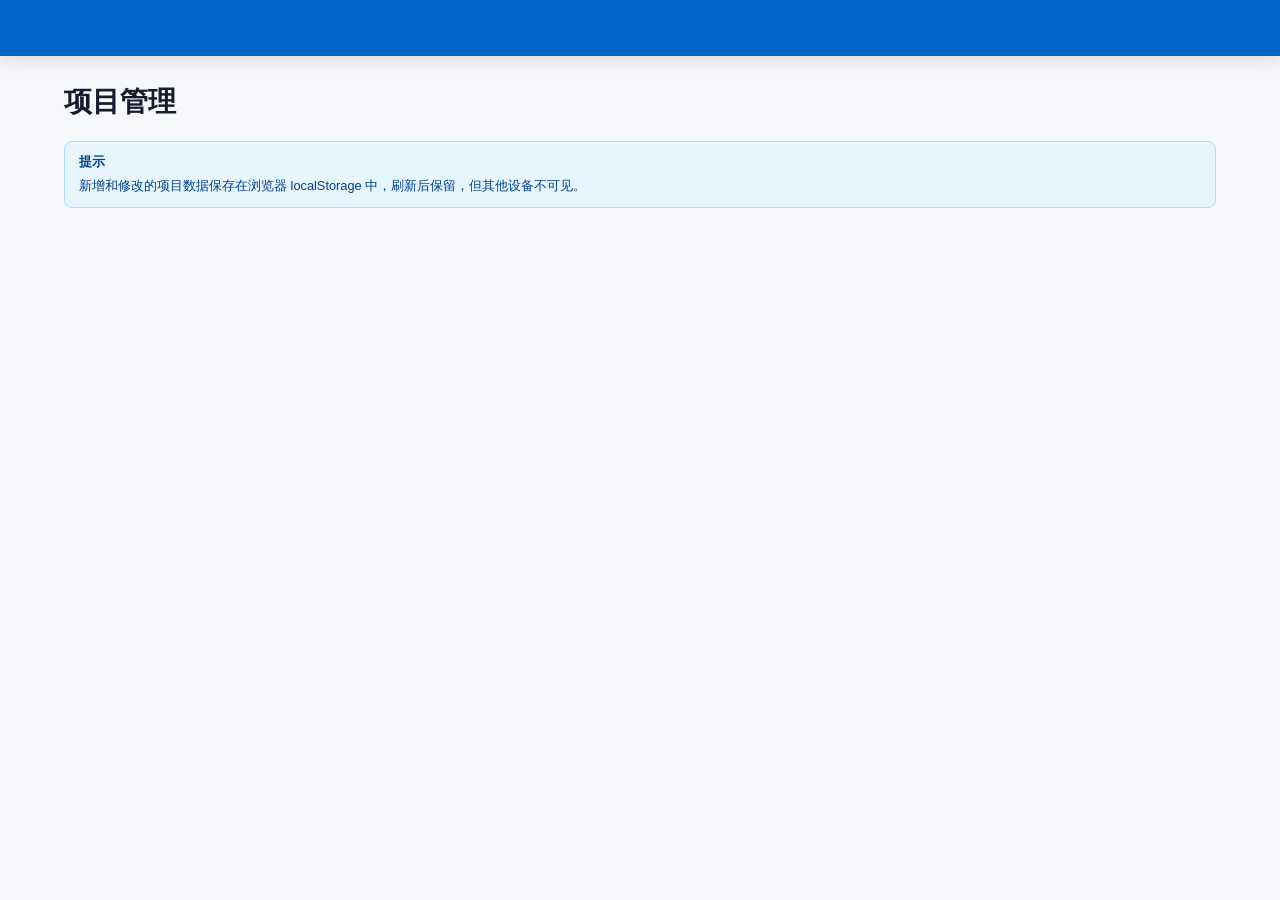
==== pages/admin-events.html @ 52b95627 "feat: 管理中心+6个管理子页面+现有页面编辑入口 - 重写 admin.html 为管理中心（功能卡片导航） - 新增 admin-swimmers.html: 运动员管理（新增/编辑/搜索/状" ====
<!DOCTYPE html>
<html lang="zh-CN">
<head>
  <meta charset="UTF-8">
  <meta name="viewport" content="width=device-width, initial-scale=1.0">
  <title>项目管理 - 鼠智赛事通</title>
  <link rel="stylesheet" href="../assets/css/style.css">
</head>
<body>
  <div class="navbar" id="navbar"></div>

  <div class="container">
    <h1 class="page-title">项目管理</h1>

    <div class="local-storage-notice">
      <strong>提示</strong>
      新增和修改的项目数据保存在浏览器 localStorage 中，刷新后保留，但其他设备不可见。
    </div>

    <div id="accessDenied" style="display:none;">
      <div class="empty-state">
        <div class="empty-state-icon">🔒</div>
        <p>仅超级管理员可访问此页面</p>
      </div>
    </div>

    <div id="adminPanel" style="display:none;">
      <div id="alertBox"></div>

      <!-- 新增项目表单 -->
      <div class="card">
        <h2 class="section-title" style="border:none;margin-bottom:8px;">新增项目</h2>
        <form id="addForm">
          <div class="form-group">
            <label for="eventName">项目名称 *</label>
            <input type="text" id="eventName" placeholder="例如：50米自由泳" required>
          </div>
          <div class="form-group">
            <label for="eventDistance">距离（米）*</label>
            <input type="number" id="eventDistance" placeholder="例如：50" min="1" required>
          </div>
          <div class="form-group">
            <label for="eventStroke">泳姿 *</label>
            <select id="eventStroke" required>
              <option value="freestyle">自由泳</option>
              <option value="breaststroke">蛙泳</option>
              <option value="backstroke">仰泳</option>
              <option value="butterfly">蝶泳</option>
              <option value="medley">混合泳</option>
            </select>
          </div>
          <div class="form-group">
            <label for="eventGender">性别 *</label>
            <select id="eventGender" required>
              <option value="male">男子</option>
              <option value="female">女子</option>
            </select>
          </div>
          <div class="form-group">
            <label for="eventType">类型</label>
            <select id="eventType">
              <option value="individual">个人</option>
              <option value="relay">接力</option>
            </select>
          </div>
          <div class="form-group">
            <label for="eventStatus">状态</label>
            <select id="eventStatus">
              <option value="active">启用</option>
              <option value="inactive">停用</option>
            </select>
          </div>
          <button type="submit" class="btn btn-primary btn-block">新增项目</button>
        </form>
      </div>

      <!-- 项目列表 -->
      <div class="card" style="margin-top:16px;">
        <h2 class="section-title" style="border:none;margin-bottom:8px;">项目列表</h2>
        <div style="overflow-x:auto;">
          <table class="data-table" id="eventTable">
            <thead>
              <tr>
                <th>ID</th>
                <th>名称</th>
                <th>距离</th>
                <th>泳姿</th>
                <th>性别</th>
                <th>类型</th>
                <th>状态</th>
                <th>操作</th>
              </tr>
            </thead>
            <tbody id="eventTableBody">
              <tr><td colspan="8" style="text-align:center;">加载中...</td></tr>
            </tbody>
          </table>
        </div>
      </div>
    </div>
  </div>

  <!-- 编辑模态框 -->
  <div class="modal-overlay" id="editModal">
    <div class="modal">
      <div class="modal-header">
        <h2>编辑项目</h2>
        <button class="modal-close" id="closeModal">&times;</button>
      </div>
      <div class="modal-body">
        <div class="form-group">
          <label>项目名称</label>
          <input type="text" id="editName">
        </div>
        <div class="form-group">
          <label>距离（米）</label>
          <input type="number" id="editDistance" min="1">
        </div>
        <div class="form-group">
          <label>泳姿</label>
          <select id="editStroke">
            <option value="freestyle">自由泳</option>
            <option value="breaststroke">蛙泳</option>
            <option value="backstroke">仰泳</option>
            <option value="butterfly">蝶泳</option>
            <option value="medley">混合泳</option>
          </select>
        </div>
        <div class="form-group">
          <label>性别</label>
          <select id="editGender">
            <option value="male">男子</option>
            <option value="female">女子</option>
          </select>
        </div>
        <div class="form-group">
          <label>类型</label>
          <select id="editType">
            <option value="individual">个人</option>
            <option value="relay">接力</option>
          </select>
        </div>
        <div class="form-group">
          <label>状态</label>
          <select id="editStatus">
            <option value="active">启用</option>
            <option value="inactive">停用</option>
          </select>
        </div>
      </div>
      <div class="modal-footer">
        <button class="btn btn-outline" id="cancelEdit">取消</button>
        <button class="btn btn-primary" id="saveEdit">保存</button>
      </div>
    </div>
  </div>

  <script type="module">
    import { initPage, escapeHtml, showAlert, strokeName, genderName } from '../assets/js/app.js';
    import { hasPermission } from '../src/services/authService.js';
    import { getAllEvents } from '../src/services/eventService.js';
    import { getAllResults } from '../src/services/resultService.js';
    import { createEvent, updateEvent } from '../src/services/writeService.js';

    initPage();

    let allEvents = [];
    let allResults = [];
    let editingId = null;

    if (!hasPermission('createEvent')) {
      document.getElementById('accessDenied').style.display = 'block';
      document.getElementById('adminPanel').style.display = 'none';
    } else {
      document.getElementById('accessDenied').style.display = 'none';
      document.getElementById('adminPanel').style.display = 'block';
      loadData();
    }

    async function loadData() {
      try {
        [allEvents, allResults] = await Promise.all([getAllEvents(), getAllResults()]);
        renderTable();
      } catch (err) {
        showAlert('alertBox', '加载失败: ' + err.message, 'error');
      }
    }

    function renderTable() {
      const tbody = document.getElementById('eventTableBody');
      if (allEvents.length === 0) {
        tbody.innerHTML = '<tr><td colspan="8" style="text-align:center;color:var(--text-secondary);">暂无项目</td></tr>';
        return;
      }

      tbody.innerHTML = allEvents.map(e => {
        const count = allResults.filter(r => r.eventId === e.id && r.status === 'official').length;
        return `
          <tr>
            <td>${escapeHtml(e.id)}</td>
            <td>${escapeHtml(e.name)}</td>
            <td>${e.distance}m</td>
            <td>${strokeName(e.stroke)}</td>
            <td>${genderName(e.gender)}</td>
            <td>${e.type === 'relay' ? '<span class="badge badge-relay">接力</span>' : '个人'}</td>
            <td>${e.status === 'active' ? '<span class="badge badge-active">启用</span>' : '<span class="badge badge-inactive">停用</span>'}</td>
            <td class="actions">
              <button class="btn btn-outline btn-sm" data-id="${escapeHtml(e.id)}" data-action="edit">编辑</button>
            </td>
          </tr>
        `;
      }).join('');

      tbody.querySelectorAll('[data-action="edit"]').forEach(btn => {
        btn.addEventListener('click', () => openEditModal(btn.dataset.id));
      });
    }

    // 新增项目
    document.getElementById('addForm').addEventListener('submit', async (e) => {
      e.preventDefault();
      const name = document.getElementById('eventName').value.trim();
      const distance = parseInt(document.getElementById('eventDistance').value, 10);
      const stroke = document.getElementById('eventStroke').value;
      const gender = document.getElementById('eventGender').value;
      const type = document.getElementById('eventType').value;
      const status = document.getElementById('eventStatus').value;

      if (!name) { showAlert('alertBox', '项目名称不能为空', 'warning'); return; }
      if (!distance || distance <= 0) { showAlert('alertBox', '距离必须大于0', 'warning'); return; }

      try {
        const newEvent = await createEvent({ name, distance, stroke, gender, type, status });
        allEvents.push(newEvent);
        renderTable();
        document.getElementById('addForm').reset();
        showAlert('alertBox', `新增成功: ${name} (ID: ${newEvent.id})`, 'success');
      } catch (err) {
        showAlert('alertBox', '新增失败: ' + err.message, 'error');
      }
    });

    // 编辑模态框
    function openEditModal(id) {
      const event = allEvents.find(e => e.id === id);
      if (!event) return;
      editingId = id;
      document.getElementById('editName').value = event.name || '';
      document.getElementById('editDistance').value = event.distance || '';
      document.getElementById('editStroke').value = event.stroke || 'freestyle';
      document.getElementById('editGender').value = event.gender || 'male';
      document.getElementById('editType').value = event.type || 'individual';
      document.getElementById('editStatus').value = event.status || 'active';
      document.getElementById('editModal').classList.add('active');
    }

    document.getElementById('closeModal').addEventListener('click', () => {
      document.getElementById('editModal').classList.remove('active');
      editingId = null;
    });
    document.getElementById('cancelEdit').addEventListener('click', () => {
      document.getElementById('editModal').classList.remove('active');
      editingId = null;
    });

    document.getElementById('saveEdit').addEventListener('click', async () => {
      if (!editingId) return;
      const updates = {
        name: document.getElementById('editName').value.trim(),
        distance: parseInt(document.getElementById('editDistance').value, 10),
        stroke: document.getElementById('editStroke').value,
        gender: document.getElementById('editGender').value,
        type: document.getElementById('editType').value,
        status: document.getElementById('editStatus').value
      };
      if (!updates.name) { showAlert('alertBox', '名称不能为空', 'warning'); return; }
      try {
        const updated = await updateEvent(editingId, updates);
        const idx = allEvents.findIndex(e => e.id === editingId);
        if (idx !== -1) allEvents[idx] = updated;
        renderTable();
        document.getElementById('editModal').classList.remove('active');
        showAlert('alertBox', '修改成功', 'success');
        editingId = null;
      } catch (err) {
        showAlert('alertBox', '修改失败: ' + err.message, 'error');
      }
    });
  </script>
</body>
</html>
---- assets/css/style.css ----
/* ============================================
   SHU Swimming Club - 全局样式
   Mobile First 响应式设计
   ============================================ */

/* === CSS 变量 === */
:root {
  --primary: #0066cc;
  --primary-dark: #004499;
  --primary-light: #e6f0ff;
  --accent: #ff6b35;
  --bg: #f5f7fa;
  --card-bg: #ffffff;
  --text: #1a1a2e;
  --text-secondary: #666;
  --border: #e0e0e0;
  --success: #28a745;
  --danger: #dc3545;
  --warning: #ffc107;
  --radius: 12px;
  --shadow: 0 2px 8px rgba(0,0,0,0.08);
  --shadow-lg: 0 4px 16px rgba(0,0,0,0.12);
  --nav-height: 56px;
  --font: -apple-system, BlinkMacSystemFont, 'Segoe UI', 'Microsoft YaHei', sans-serif;
}

/* === Reset === */
*, *::before, *::after {
  box-sizing: border-box;
  margin: 0;
  padding: 0;
}

html {
  font-size: 16px;
  -webkit-text-size-adjust: 100%;
}

body {
  font-family: var(--font);
  background: var(--bg);
  color: var(--text);
  line-height: 1.6;
  min-height: 100vh;
  overflow-x: hidden;
}

/* === 导航栏 === */
.navbar {
  position: fixed;
  top: 0;
  left: 0;
  right: 0;
  height: var(--nav-height);
  background: var(--primary);
  color: #fff;
  display: flex;
  align-items: center;
  padding: 0 16px;
  z-index: 1000;
  box-shadow: var(--shadow-lg);
}

.navbar-brand {
  font-size: 1.1rem;
  font-weight: 700;
  white-space: nowrap;
  overflow: hidden;
  text-overflow: ellipsis;
}

.navbar-nav {
  display: flex;
  gap: 4px;
  margin-left: auto;
  overflow-x: auto;
  scrollbar-width: none;
}
.navbar-nav::-webkit-scrollbar { display: none; }

.navbar-nav a {
  color: rgba(255,255,255,0.85);
  text-decoration: none;
  padding: 8px 12px;
  border-radius: 8px;
  font-size: 0.9rem;
  white-space: nowrap;
  transition: all 0.2s;
}

.navbar-nav a:hover,
.navbar-nav a.active {
  background: rgba(255,255,255,0.15);
  color: #fff;
}

/* 角色切换器 */
.role-switcher {
  display: flex;
  align-items: center;
  gap: 8px;
  margin-left: 8px;
}

.role-switcher select {
  border: none;
  border-radius: 6px;
  padding: 6px 8px;
  font-size: 0.85rem;
  background: rgba(255,255,255,0.9);
  color: var(--text);
  cursor: pointer;
}

/* === 主容器 === */
.container {
  max-width: 1200px;
  margin: 0 auto;
  padding: calc(var(--nav-height) + 16px) 16px 32px;
}

/* === 页面标题 === */
.page-title {
  font-size: 1.5rem;
  font-weight: 700;
  margin-bottom: 16px;
  color: var(--text);
}

.page-subtitle {
  color: var(--text-secondary);
  font-size: 0.9rem;
  margin-bottom: 16px;
}

/* === 卡片 === */
.card {
  background: var(--card-bg);
  border-radius: var(--radius);
  box-shadow: var(--shadow);
  padding: 16px;
  margin-bottom: 12px;
}

.card-clickable {
  cursor: pointer;
  transition: transform 0.15s, box-shadow 0.15s;
}

.card-clickable:active {
  transform: scale(0.98);
}

.card-clickable:hover {
  box-shadow: var(--shadow-lg);
}

/* === 首页导航卡片网格 === */
.home-grid {
  display: grid;
  grid-template-columns: repeat(auto-fill, minmax(160px, 1fr));
  gap: 12px;
  margin-top: 16px;
}

.home-card {
  background: var(--card-bg);
  border-radius: var(--radius);
  box-shadow: var(--shadow);
  padding: 24px 16px;
  text-align: center;
  text-decoration: none;
  color: var(--text);
  transition: transform 0.15s, box-shadow 0.15s;
}

.home-card:active {
  transform: scale(0.96);
}

.home-card:hover {
  box-shadow: var(--shadow-lg);
}

.home-card-icon {
  font-size: 2rem;
  margin-bottom: 8px;
}

.home-card-title {
  font-size: 1rem;
  font-weight: 600;
}

.home-card-desc {
  font-size: 0.8rem;
  color: var(--text-secondary);
  margin-top: 4px;
}

/* === 筛选栏 === */
.filter-bar {
  display: flex;
  flex-wrap: wrap;
  gap: 8px;
  margin-bottom: 16px;
}

.filter-bar select,
.filter-bar input {
  padding: 10px 12px;
  border: 1px solid var(--border);
  border-radius: 8px;
  font-size: 0.9rem;
  background: var(--card-bg);
  color: var(--text);
  min-height: 44px;
  flex: 1;
  min-width: 120px;
}

.filter-bar select:focus,
.filter-bar input:focus {
  outline: none;
  border-color: var(--primary);
  box-shadow: 0 0 0 2px var(--primary-light);
}

/* === 成绩列表 === */
.result-list {
  list-style: none;
}

.result-item {
  display: flex;
  align-items: center;
  padding: 14px 16px;
  border-bottom: 1px solid var(--border);
  gap: 12px;
}

.result-item:last-child {
  border-bottom: none;
}

.result-rank {
  font-size: 1.2rem;
  font-weight: 700;
  color: var(--primary);
  min-width: 32px;
  text-align: center;
}

.result-info {
  flex: 1;
  min-width: 0;
}

.result-name {
  font-weight: 600;
  font-size: 0.95rem;
  white-space: nowrap;
  overflow: hidden;
  text-overflow: ellipsis;
}

.result-detail {
  font-size: 0.8rem;
  color: var(--text-secondary);
  white-space: nowrap;
  overflow: hidden;
  text-overflow: ellipsis;
}

.result-time {
  font-size: 1.1rem;
  font-weight: 700;
  color: var(--accent);
  text-align: right;
}

/* === 表单 === */
.form-group {
  margin-bottom: 16px;
}

.form-group label {
  display: block;
  font-size: 0.9rem;
  font-weight: 600;
  margin-bottom: 6px;
  color: var(--text);
}

.form-group select,
.form-group input {
  width: 100%;
  padding: 12px 14px;
  border: 1px solid var(--border);
  border-radius: 8px;
  font-size: 1rem;
  min-height: 44px;
  background: var(--card-bg);
  color: var(--text);
}

.form-group select:focus,
.form-group input:focus {
  outline: none;
  border-color: var(--primary);
  box-shadow: 0 0 0 2px var(--primary-light);
}

/* === 按钮 === */
.btn {
  display: inline-block;
  padding: 12px 24px;
  border: none;
  border-radius: 8px;
  font-size: 1rem;
  font-weight: 600;
  cursor: pointer;
  text-decoration: none;
  text-align: center;
  min-height: 44px;
  transition: opacity 0.2s, transform 0.1s;
}

.btn:active {
  transform: scale(0.97);
}

.btn-primary {
  background: var(--primary);
  color: #fff;
}

.btn-primary:hover {
  background: var(--primary-dark);
}

.btn-accent {
  background: var(--accent);
  color: #fff;
}

.btn-outline {
  background: transparent;
  border: 2px solid var(--primary);
  color: var(--primary);
}

.btn-danger {
  background: var(--danger);
  color: #fff;
}

.btn-block {
  width: 100%;
}

/* === 消息提示 === */
.alert {
  padding: 12px 16px;
  border-radius: 8px;
  margin-bottom: 16px;
  font-size: 0.9rem;
}

.alert-success {
  background: #d4edda;
  color: #155724;
  border: 1px solid #c3e6cb;
}

.alert-error {
  background: #f8d7da;
  color: #721c24;
  border: 1px solid #f5c6cb;
}

.alert-warning {
  background: #fff3cd;
  color: #856404;
  border: 1px solid #ffeaa7;
}

.alert-info {
  background: var(--primary-light);
  color: var(--primary-dark);
  border: 1px solid #b3d9ff;
}

/* === 排名表 === */
.ranking-table {
  width: 100%;
  border-collapse: collapse;
  background: var(--card-bg);
  border-radius: var(--radius);
  overflow: hidden;
  box-shadow: var(--shadow);
}

.ranking-table th,
.ranking-table td {
  padding: 12px 14px;
  text-align: left;
  font-size: 0.9rem;
}

.ranking-table th {
  background: var(--primary-light);
  color: var(--primary-dark);
  font-weight: 700;
  font-size: 0.85rem;
  text-transform: uppercase;
}

.ranking-table tbody tr {
  border-bottom: 1px solid var(--border);
}

.ranking-table tbody tr:last-child {
  border-bottom: none;
}

.ranking-table .rank-cell {
  font-weight: 700;
  color: var(--primary);
  text-align: center;
  width: 48px;
}

.ranking-table .time-cell {
  font-weight: 700;
  color: var(--accent);
  text-align: right;
}

/* === 徽章 === */
.badge {
  display: inline-block;
  padding: 2px 8px;
  border-radius: 4px;
  font-size: 0.75rem;
  font-weight: 600;
}

.badge-male { background: #cce5ff; color: #004085; }
.badge-female { background: #f8d7da; color: #721c24; }
.badge-active { background: #d4edda; color: #155724; }
.badge-inactive { background: #e2e3e5; color: #383d41; }
.badge-relay { background: #fff3cd; color: #856404; }

/* === 空状态 === */
.empty-state {
  text-align: center;
  padding: 48px 16px;
  color: var(--text-secondary);
}

.empty-state-icon {
  font-size: 3rem;
  margin-bottom: 12px;
}

/* === 加载状态 === */
.loading {
  text-align: center;
  padding: 32px;
  color: var(--text-secondary);
}

/* === 安全声明 === */
.security-notice {
  background: #fff3cd;
  border: 1px solid #ffeaa7;
  border-radius: 8px;
  padding: 12px 16px;
  margin-bottom: 16px;
  font-size: 0.8rem;
  color: #856404;
}

.security-notice strong {
  display: block;
  margin-bottom: 4px;
}

/* === 响应式断点 === */

/* 平板 (768px+) */
@media (min-width: 768px) {
  .container {
    padding-top: calc(var(--nav-height) + 24px);
    padding-left: 24px;
    padding-right: 24px;
  }

  .page-title {
    font-size: 1.75rem;
  }

  .home-grid {
    grid-template-columns: repeat(auto-fill, minmax(200px, 1fr));
    gap: 16px;
  }

  .home-card {
    padding: 32px 20px;
  }

  .home-card-icon {
    font-size: 2.5rem;
  }

  .navbar-nav a {
    font-size: 0.95rem;
    padding: 8px 16px;
  }
}

/* 桌面 (1024px+) */
@media (min-width: 1024px) {
  .container {
    max-width: 1100px;
  }

  .home-grid {
    grid-template-columns: repeat(3, 1fr);
  }

  .filter-bar {
    gap: 12px;
  }
}

/* 大屏桌面 (1280px+) */
@media (min-width: 1280px) {
  .container {
    max-width: 1200px;
  }
}

/* === 角色相关显示控制 === */
.admin-only {
  display: none;
}

body[data-role="SUPER_ADMIN"] .admin-only,
body[data-role="SCORE_ADMIN"] .admin-only {
  display: block;
}

body[data-role="SUPER_ADMIN"] .super-admin-only {
  display: block;
}

.super-admin-only {
  display: none;
}

/* === 角色切换器标签 === */
.role-label {
  font-size: 0.8rem;
  color: rgba(255,255,255,0.7);
  white-space: nowrap;
}

/* === 管理中心功能卡片 === */
.admin-cards {
  display: grid;
  grid-template-columns: repeat(auto-fill, minmax(160px, 1fr));
  gap: 12px;
  margin-top: 16px;
}

.admin-card {
  display: block;
  background: var(--card-bg);
  border-radius: var(--radius);
  box-shadow: var(--shadow);
  padding: 24px 16px;
  text-align: center;
  text-decoration: none;
  color: var(--text);
  transition: transform 0.15s, box-shadow 0.15s;
  border: 2px solid transparent;
}

.admin-card:active {
  transform: scale(0.96);
}

.admin-card:hover {
  box-shadow: var(--shadow-lg);
  border-color: var(--primary-light);
}

.admin-card-icon {
  font-size: 2rem;
  margin-bottom: 8px;
}

.admin-card-title {
  font-size: 1rem;
  font-weight: 600;
}

.admin-card-desc {
  font-size: 0.8rem;
  color: var(--text-secondary);
  margin-top: 4px;
}

/* === 管理表格 === */
.data-table {
  width: 100%;
  border-collapse: collapse;
  background: var(--card-bg);
  border-radius: var(--radius);
  overflow: hidden;
  box-shadow: var(--shadow);
}

.data-table th,
.data-table td {
  padding: 12px 14px;
  text-align: left;
  font-size: 0.9rem;
}

.data-table th {
  background: var(--primary-light);
  color: var(--primary-dark);
  font-weight: 700;
  font-size: 0.85rem;
}

.data-table tbody tr {
  border-bottom: 1px solid var(--border);
}

.data-table tbody tr:last-child {
  border-bottom: none;
}

.data-table .actions {
  white-space: nowrap;
}

.data-table .btn-sm {
  padding: 4px 10px;
  font-size: 0.8rem;
  border-radius: 6px;
  margin-right: 4px;
}

/* === 模态框 === */
.modal-overlay {
  display: none;
  position: fixed;
  top: 0;
  left: 0;
  right: 0;
  bottom: 0;
  background: rgba(0,0,0,0.5);
  z-index: 2000;
  align-items: center;
  justify-content: center;
  padding: 16px;
}

.modal-overlay.active {
  display: flex;
}

.modal {
  background: var(--card-bg);
  border-radius: var(--radius);
  box-shadow: var(--shadow-lg);
  max-width: 500px;
  width: 100%;
  max-height: 80vh;
  overflow-y: auto;
}

.modal-header {
  display: flex;
  justify-content: space-between;
  align-items: center;
  padding: 16px 20px;
  border-bottom: 1px solid var(--border);
}

.modal-header h2 {
  font-size: 1.1rem;
  font-weight: 700;
}

.modal-close {
  background: none;
  border: none;
  font-size: 1.5rem;
  cursor: pointer;
  color: var(--text-secondary);
  line-height: 1;
  padding: 0;
  width: 32px;
  height: 32px;
  display: flex;
  align-items: center;
  justify-content: center;
  border-radius: 6px;
}

.modal-close:hover {
  background: var(--bg);
}

.modal-body {
  padding: 20px;
}

.modal-footer {
  padding: 12px 20px;
  border-top: 1px solid var(--border);
  display: flex;
  gap: 8px;
  justify-content: flex-end;
}

/* === 搜索框 === */
.search-box {
  width: 100%;
  padding: 10px 14px;
  border: 1px solid var(--border);
  border-radius: 8px;
  font-size: 0.9rem;
  min-height: 44px;
  background: var(--card-bg);
  color: var(--text);
  margin-bottom: 12px;
}

.search-box:focus {
  outline: none;
  border-color: var(--primary);
  box-shadow: 0 0 0 2px var(--primary-light);
}

/* === 状态切换按钮 === */
.status-toggle {
  display: inline-block;
  padding: 4px 10px;
  font-size: 0.8rem;
  border-radius: 6px;
  cursor: pointer;
  border: none;
  font-weight: 600;
}

.status-toggle.active {
  background: #d4edda;
  color: #155724;
}

.status-toggle.inactive {
  background: #e2e3e5;
  color: #383d41;
}

/* === localStorage 提示 === */
.local-storage-notice {
  background: #e7f5ff;
  border: 1px solid #b3d9ff;
  border-radius: 8px;
  padding: 10px 14px;
  margin-bottom: 16px;
  font-size: 0.8rem;
  color: #004085;
}

.local-storage-notice strong {
  display: block;
  margin-bottom: 4px;
}

/* === 管理页面区域标题 === */
.section-title {
  font-size: 1.1rem;
  font-weight: 700;
  margin-bottom: 12px;
  padding-bottom: 8px;
  border-bottom: 2px solid var(--primary-light);
}

/* === 响应式：管理表格在移动端可横向滚动 === */
@media (max-width: 640px) {
  .data-table {
    font-size: 0.8rem;
  }

  .data-table th,
  .data-table td {
    padding: 8px 10px;
  }

  .admin-cards {
    grid-template-columns: repeat(2, 1fr);
  }
}
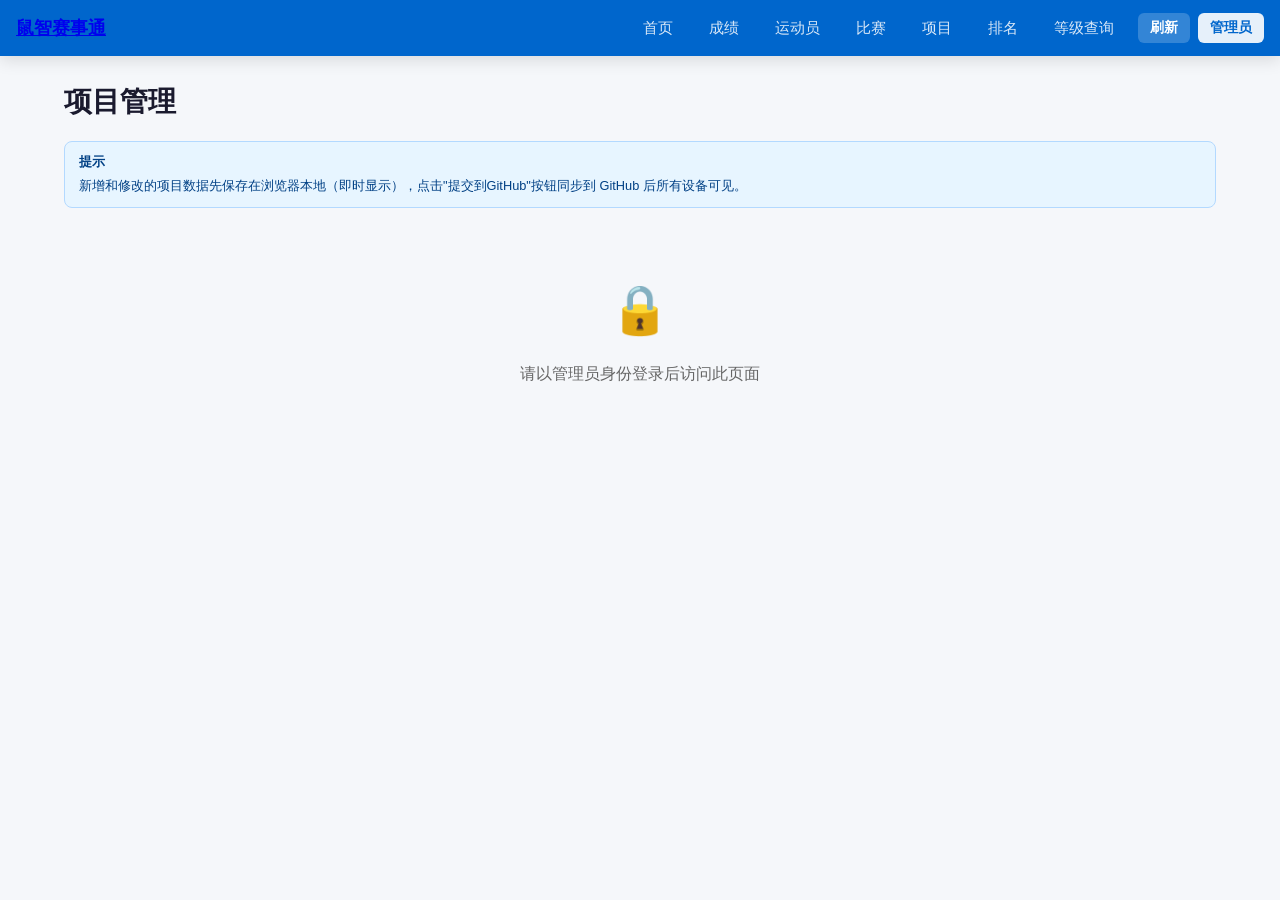
==== commit 42ccac93: "feat: 跨设备数据同步(Issue+Actions) + 管理员密码模式 - 新增 sync-data.yml: Issue 触发 Actions 自动同步 JSON 数据 - 新增 apply_" ====
--- a/pages/admin-events.html
+++ b/pages/admin-events.html
@@ -14,13 +14,13 @@
 
     <div class="local-storage-notice">
       <strong>提示</strong>
-      新增和修改的项目数据保存在浏览器 localStorage 中，刷新后保留，但其他设备不可见。
+      新增和修改的项目数据先保存在浏览器本地（即时显示），点击"提交到GitHub"按钮同步到 GitHub 后所有设备可见。
     </div>
 
     <div id="accessDenied" style="display:none;">
       <div class="empty-state">
         <div class="empty-state-icon">🔒</div>
-        <p>仅超级管理员可访问此页面</p>
+        <p>请以管理员身份登录后访问此页面</p>
       </div>
     </div>
 
@@ -97,6 +97,14 @@
           </table>
         </div>
       </div>
+
+      <!-- 提交到 GitHub 区 -->
+      <div class="card" id="syncSection" style="margin-top:16px;display:none;">
+        <h2 class="section-title" style="border:none;margin-bottom:8px;">同步到 GitHub</h2>
+        <p style="font-size:0.85rem;color:var(--text-secondary);margin-bottom:8px;">以下操作已保存到本地，点击"全部提交到GitHub"生成 Issue 链接。</p>
+        <div id="pendingList" style="margin-bottom:12px;"></div>
+        <button class="btn btn-primary" id="btnSubmitAll">全部提交到GitHub</button>
+      </div>
     </div>
   </div>
 
@@ -157,18 +165,20 @@
 
   <script type="module">
     import { initPage, escapeHtml, showAlert, strokeName, genderName } from '../assets/js/app.js';
-    import { hasPermission } from '../src/services/authService.js';
+    import { isAdmin } from '../src/services/authService.js';
     import { getAllEvents } from '../src/services/eventService.js';
     import { getAllResults } from '../src/services/resultService.js';
-    import { createEvent, updateEvent } from '../src/services/writeService.js';
+    import { createEvent, updateEvent, getPendingSyncs, submitToGitHub } from '../src/services/writeService.js';
+    import { hasLocalOverrides } from '../src/services/syncService.js';
 
     initPage();
 
     let allEvents = [];
     let allResults = [];
     let editingId = null;
-
-    if (!hasPermission('createEvent')) {
+    let pendingOps = [];
+
+    if (!isAdmin()) {
       document.getElementById('accessDenied').style.display = 'block';
       document.getElementById('adminPanel').style.display = 'none';
     } else {
@@ -181,6 +191,7 @@
       try {
         [allEvents, allResults] = await Promise.all([getAllEvents(), getAllResults()]);
         renderTable();
+        updateSyncSection();
       } catch (err) {
         showAlert('alertBox', '加载失败: ' + err.message, 'error');
       }
@@ -216,7 +227,6 @@
       });
     }
 
-    // 新增项目
     document.getElementById('addForm').addEventListener('submit', async (e) => {
       e.preventDefault();
       const name = document.getElementById('eventName').value.trim();
@@ -232,15 +242,20 @@
       try {
         const newEvent = await createEvent({ name, distance, stroke, gender, type, status });
         allEvents.push(newEvent);
+        pendingOps.push({
+          action: 'create', entity: 'event',
+          data: { id: newEvent.id, name, distance, stroke, gender, type, status },
+          operator: 'admin'
+        });
         renderTable();
+        updateSyncSection();
         document.getElementById('addForm').reset();
-        showAlert('alertBox', `新增成功: ${name} (ID: ${newEvent.id})`, 'success');
+        showAlert('alertBox', `新增成功: ${name} (ID: ${newEvent.id})。点击底部"提交到GitHub"同步。`, 'success');
       } catch (err) {
         showAlert('alertBox', '新增失败: ' + err.message, 'error');
       }
     });
 
-    // 编辑模态框
     function openEditModal(id) {
       const event = allEvents.find(e => e.id === id);
       if (!event) return;
@@ -278,14 +293,44 @@
         const updated = await updateEvent(editingId, updates);
         const idx = allEvents.findIndex(e => e.id === editingId);
         if (idx !== -1) allEvents[idx] = updated;
+        pendingOps.push({ action: 'update', entity: 'event', id: editingId, data: updates, operator: 'admin' });
         renderTable();
+        updateSyncSection();
         document.getElementById('editModal').classList.remove('active');
-        showAlert('alertBox', '修改成功', 'success');
+        showAlert('alertBox', '修改成功。点击底部"提交到GitHub"同步。', 'success');
         editingId = null;
       } catch (err) {
         showAlert('alertBox', '修改失败: ' + err.message, 'error');
       }
     });
+
+    function updateSyncSection() {
+      const hasLocal = hasLocalOverrides();
+      const hasPending = pendingOps.length > 0 || getPendingSyncs().length > 0;
+      if (hasLocal.events || hasPending) {
+        document.getElementById('syncSection').style.display = 'block';
+        const allPending = [...getPendingSyncs(), ...pendingOps];
+        const list = allPending.map((p, i) =>
+          `<div style="padding:6px 0;border-bottom:1px solid var(--border);">
+            ${i+1}. ${p.action} ${p.entity}${p.id ? ' '+p.id : ''}
+          </div>`
+        ).join('');
+        document.getElementById('pendingList').innerHTML = list || '<div style="color:var(--text-secondary);">本地有修改数据</div>';
+      } else {
+        document.getElementById('syncSection').style.display = 'none';
+      }
+    }
+
+    document.getElementById('btnSubmitAll').addEventListener('click', () => {
+      if (pendingOps.length === 0) {
+        showAlert('alertBox', '没有待同步的操作', 'info');
+        return;
+      }
+      pendingOps.forEach(op => submitToGitHub(op));
+      pendingOps = [];
+      updateSyncSection();
+      showAlert('alertBox', '已打开 GitHub Issue 页面，请逐个提交。', 'success');
+    });
   </script>
 </body>
 </html>
--- a/assets/css/style.css
+++ b/assets/css/style.css
@@ -94,7 +94,7 @@
   color: #fff;
 }
 
-/* 角色切换器 */
+/* 角色切换器 / 导航栏操作区 */
 .role-switcher {
   display: flex;
   align-items: center;
@@ -110,6 +110,57 @@
   background: rgba(255,255,255,0.9);
   color: var(--text);
   cursor: pointer;
+}
+
+/* 导航栏按钮 */
+.btn-refresh, .btn-login, .btn-logout {
+  border: none;
+  border-radius: 6px;
+  padding: 6px 12px;
+  font-size: 0.85rem;
+  font-weight: 600;
+  cursor: pointer;
+  white-space: nowrap;
+  transition: opacity 0.2s, transform 0.1s;
+}
+
+.btn-refresh {
+  background: rgba(255,255,255,0.2);
+  color: #fff;
+}
+
+.btn-refresh:hover {
+  background: rgba(255,255,255,0.3);
+}
+
+.btn-refresh:disabled {
+  opacity: 0.6;
+  cursor: not-allowed;
+}
+
+.btn-login {
+  background: rgba(255,255,255,0.9);
+  color: var(--primary);
+}
+
+.btn-login:hover {
+  background: #fff;
+}
+
+.btn-logout {
+  background: rgba(255,255,255,0.2);
+  color: #fff;
+}
+
+.btn-logout:hover {
+  background: rgba(220,53,69,0.6);
+}
+
+/* 同步时间显示 */
+.sync-time {
+  font-size: 0.75rem;
+  color: rgba(255,255,255,0.6);
+  white-space: nowrap;
 }
 
 /* === 主容器 === */
